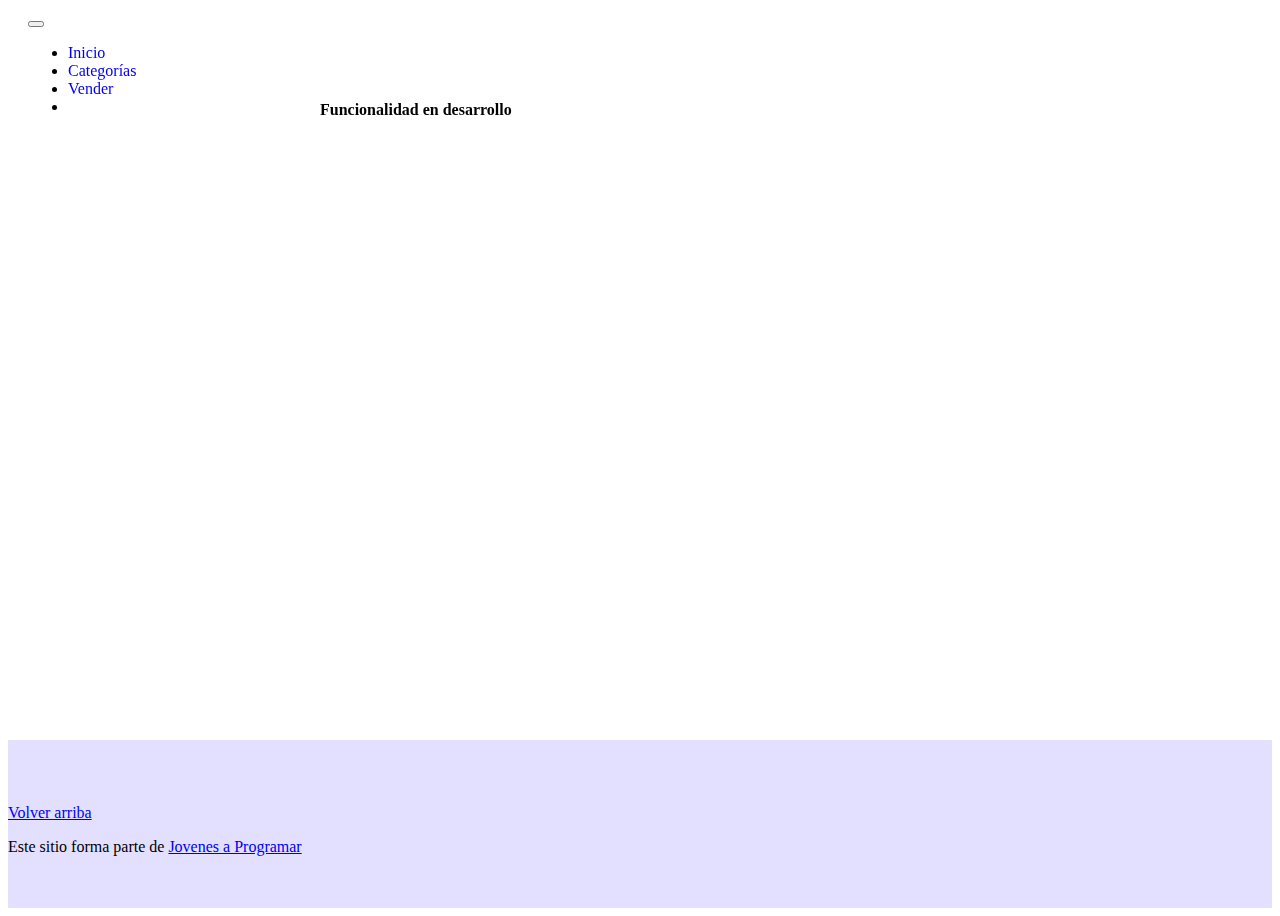
==== cart.html @ 246183b0 "arreglo de estilos y pop up" ====
<!DOCTYPE html>
<html lang="es">

  <head>
    <meta http-equiv="Content-Type" content="text/html; charset=UTF-8">
    <meta name="viewport"
      content="width=device-width, initial-scale=1, shrink-to-fit=no">
    <title>eMercado - Todo lo que busques está aquí</title>
    <link
      href="https://fonts.googleapis.com/css?family=Raleway:300,300i,400,400i,700,700i,900,900i"
      rel="stylesheet">
    <link href="css/bootstrap.min.css" rel="stylesheet">
    <link href="css/font-awesome.min.css" rel="stylesheet">
    <link href="css/styles.css" rel="stylesheet">
  </head>

  <body>
    <div id="contenido">
      <nav class="navbar navbar-expand-lg navbar-dark bg-dark p-1">
        <div class="container">
          <button class="navbar-toggler" type="button" data-bs-toggle="collapse"
            data-bs-target="#navbarNav"
            aria-controls="navbarNav" aria-expanded="false"
            aria-label="Toggle navigation">
            <span class="navbar-toggler-icon"></span>
          </button>
          <div class="collapse navbar-collapse" id="navbarNav">
            <ul class="navbar-nav w-100 justify-content-between">
              <li class="nav-item">
                <a class="nav-link" href="index.html">Inicio</a>
              </li>
              <li class="nav-item">
                <a class="nav-link" href="categories.html">Categorías</a>
              </li>
              <li class="nav-item">
                <a class="nav-link" href="sell.html">Vender</a>
              </li>
              <li class="nav-item">
              </li>
            </ul>
          </div>
        </div>
      </nav>
      <main>
        <div class="container">
          <div class="alert alert-danger text-center" role="alert">
            <h4 class="alert-heading">Funcionalidad en desarrollo</h4>
          </div>
        </div>
      </main>
      <footer class="text-muted">
        <div class="container">
          <p class="float-end">
            <a href="#">Volver arriba</a>
          </p>
          <p>Este sitio forma parte de <a
              href="https://jovenesaprogramar.edu.uy/" target="_blank">Jovenes a
              Programar</a></p>
        </div>
      </footer>
      <div id="spinner-wrapper">
        <div class="lds-ring">
          <div></div>
          <div></div>
          <div></div>
          <div></div>
        </div>
      </div>
    </div>
    <div id="loginPopup" class="popup">
      <div class="popup-content">
        <p>Debes estar logueado para acceder a este contenido.</p>
        <button id="loginButton">Iniciar Sesión</button>
      </div>
    </div>
    <script src="js/bootstrap.bundle.min.js"></script>
    <script src="js/init.js"></script>
    <script src="js/cart.js"></script>
  </body>

</html>
---- css/styles.css ----
:root {
  --bg-color: #e3e0ff;
  --bg-color-2: #8d88dc;

  --pink-1: #ffd6ff;
  --pink-2: #ffc8ff;
  --light-purple-1: #e7c6ff;
  --light-purple-2: #e2b9ff;
  --purple-1: #c8b6ff;
  --purple-2: #beaaff;
  --blue-1: #b8c0ff;
  --blue-2: #aab4ff;
  --light-blue-1: #bbd0ff;
  --light-blue-2: #afc9ff;
}
.img-encabezado{
  background-image: url(/img/banner.jpg);
  margin-bottom: 15px;
}
.box-item{
  gap: 15px;
}
.encabezado-cat{
  margin-right: 35%;
}

#background{
  background-color: #e3e0ff;
}
.list-group-item-action{
  transition: transform 0.3s ease;
  cursor: pointer;
  border-radius: 10px;
}
.list-group-item-action:hover{
  transform: scale(1.01);
  border-style: inset;
}
.jumbotron,
.card-body,
.container,
.site-header {
  font-family: "Verdana", serif !important;
}

.jumbotron .display-4 {
  font-weight: bold;
}
.m-3{
  background-color: #d1c1ff;
  border-radius: 5px;
  text-align: center;
  border-style: inset;
  border:2px solid #e4dde8;
}


nav a {
  text-decoration: none;
}

.bd-placeholder-img {
  font-size: 1.125rem;
  text-anchor: middle;
  -webkit-user-select: none;
  -moz-user-select: none;
  -ms-user-select: none;
  user-select: none;
}

@media (min-width: 768px) {
  .bd-placeholder-img-lg {
    font-size: 3.5rem;
  }
}

.jumbotron {
  height: 50vh;
  padding: 5em inherit;
  margin-bottom: 0;
  background-color: #53c0fb;
  background: url("../img/cover_back.png");
  background-size: cover;
  background-position: center;
  background-repeat: no-repeat;
  color: black;
  font-weight: bold;
}

@media (min-width: 768px) {
  .jumbotron {
    padding-top: 6rem;
    padding-bottom: 6rem;
  }
}

.jumbotron p:last-child {
  margin-bottom: 0;
}

.jumbotron-heading {
  font-weight: 300;
}

.jumbotron .container {
  max-width: 40rem;
  background-color: rgba(255, 255, 255, 0.5);
  border-radius: 10px;
  text-shadow: 1px 1px 2px grey;
}

.jumbotron .lead {
  font-size: 38px;
}

footer {
  background-color:  #e3e0ff ;
  padding-top: 3rem;
  padding-bottom: 3rem;
}

footer p {
  margin-bottom: 0.25rem;
}

.site-header a {
  color: white;
  transition: ease-in-out color 0.15s;
}

.site-header .dropdown-menu a {
  color: black;
}

.dropzone {
  border: 2px dashed #0087f7;
  border-radius: 5px;
  background: white;
}

.img-fit {
  max-height: 100%;
}

.alert {
  position: fixed;
  top: 80px;
  width: 50%;
  left: 50%;
  transform: translate(-50%, 0);
}

.lds-ring {
  display: inline-block;
  position: relative;
  width: 64px;
  height: 64px;
  top: 50%;
  left: 50%;
}

.cursor-active {
  cursor: pointer;
}

.left {
  float: left;
  padding: 4px;
  background-color: rgba(255, 255, 255, 0.5);
}

.lds-ring div {
  box-sizing: border-box;
  display: block;
  position: absolute;
  width: 51px;
  height: 51px;
  margin: 6px;
  border: 6px solid #fff;
  border-radius: 50%;
  animation: lds-ring 1.2s cubic-bezier(0.5, 0, 0.5, 1) infinite;
  border-color: #fff transparent transparent transparent;
}

.lds-ring div:nth-child(1) {
  animation-delay: -0.45s;
}

.lds-ring div:nth-child(2) {
  animation-delay: -0.3s;
}

.lds-ring div:nth-child(3) {
  animation-delay: -0.15s;
}

@keyframes lds-ring {
  0% {
    transform: rotate(0deg);
  }

  100% {
    transform: rotate(360deg);
  }
}

.signin {
  width: 100%;
  max-width: 330px;
  padding: 15px;
  margin: auto;
}

#spinner-wrapper {
  position: fixed;
  background-color: rgba(0, 0, 0, 0.5);
  width: 100%;
  height: 100%;
  top: 0;
  left: 0;
  z-index: 1021;
  display: none;
}

main {
  min-height: calc(100vh - 210px);
}

.custom-card{
  transition: all 0.5s ease-in-out ;
}
.custom-card:hover {
  color: inherit;
  text-decoration: inherit;
  transform: scale(1.05);
}

.checked {
  color: orange;
}

.navbar {
  padding: 10px 20px;
  position: fixed;
  top: 0;
  width: 100%;
  z-index: 1000;
}
main {
  margin-top: 50px;
}

.navbar ul li {
  cursor: pointer;
}

#contenido {
  pointer-events: all;
  
}

.popup {
  display: none;
  position: fixed;
  top: 0;
  left: 0;
  width: 100%;
  height: 100%;
  justify-content: center;
  align-items: center;
}

.popup::before {
  content: "";
  position: absolute;
  top: -10px;
  left: -10px;
  right: -10px;
  bottom: -10px;
  backdrop-filter: blur(3px);
  z-index: -1;
}
#loginButton{
  font-size: 14px;
  font-family:Arial, Helvetica, sans-serif;
  border-color: rgba(207, 207, 207, 0.998);
  border-radius: 5px;
  background-color:#afd4f2;
}
.popup-content {
  background-color: rgba(236, 217, 243, 0.844);
  padding: 20px;
  border-color: rgba(207, 207, 207, 0.387);
  border-radius: 5px;
border-style: inset;
  border-radius: 5px;
  text-align: center;
}
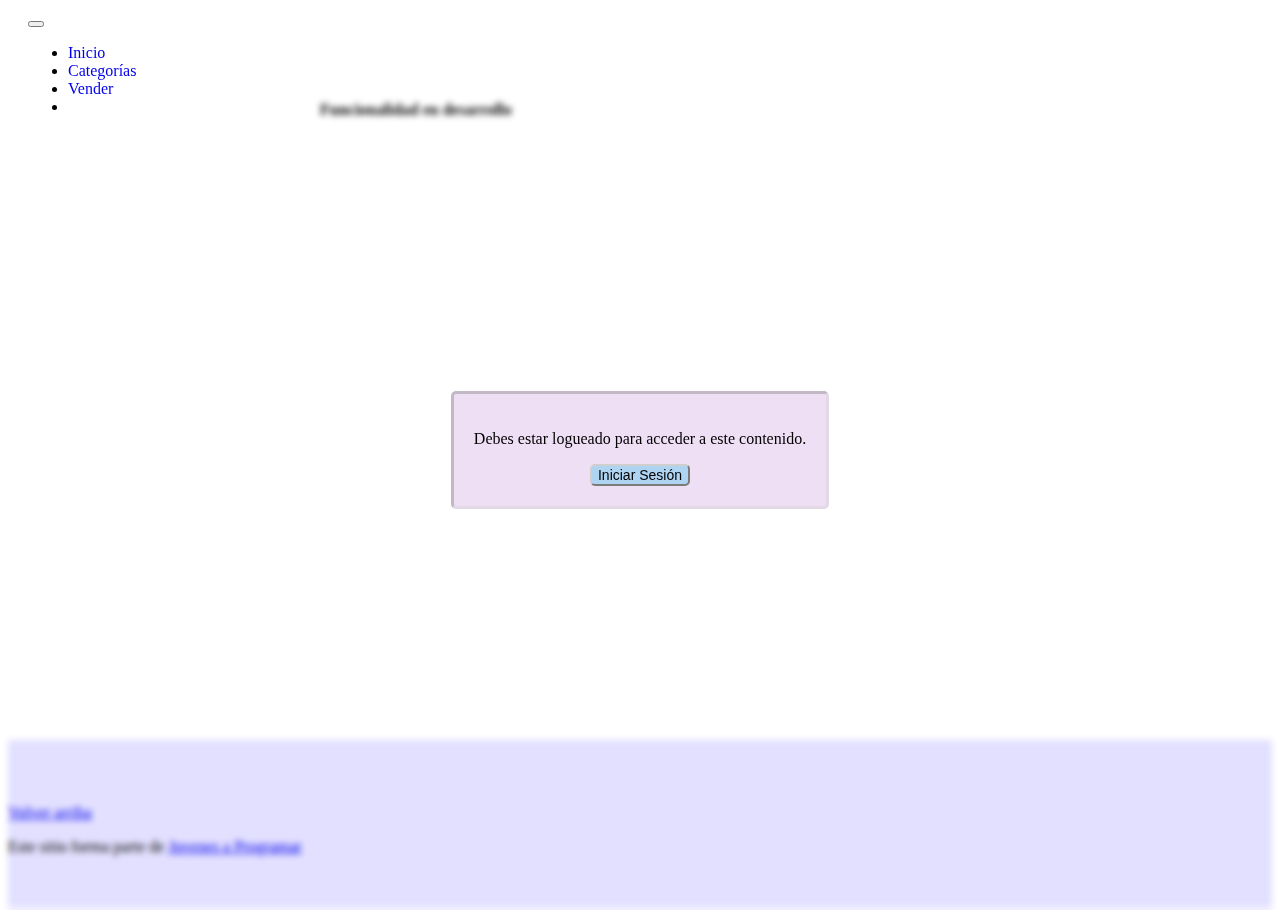
==== commit 14e57e30: "arregle el login obligatorio y la aparicion del mail en la var" ====
--- a/cart.html
+++ b/cart.html
@@ -75,6 +75,7 @@
     </div>
     <script src="js/bootstrap.bundle.min.js"></script>
     <script src="js/init.js"></script>
+    <script src="js/loginPopUp.js"></script>
     <script src="js/cart.js"></script>
   </body>
 
--- a/css/styles.css
+++ b/css/styles.css
@@ -55,10 +55,6 @@
 }
 
 
-nav a {
-  text-decoration: none;
-}
-
 .bd-placeholder-img {
   font-size: 1.125rem;
   text-anchor: middle;
@@ -66,12 +62,6 @@
   -moz-user-select: none;
   -ms-user-select: none;
   user-select: none;
-}
-
-@media (min-width: 768px) {
-  .bd-placeholder-img-lg {
-    font-size: 3.5rem;
-  }
 }
 
 .jumbotron {
@@ -87,13 +77,6 @@
   font-weight: bold;
 }
 
-@media (min-width: 768px) {
-  .jumbotron {
-    padding-top: 6rem;
-    padding-bottom: 6rem;
-  }
-}
-
 .jumbotron p:last-child {
   margin-bottom: 0;
 }
@@ -111,6 +94,27 @@
 
 .jumbotron .lead {
   font-size: 38px;
+}
+
+.navbar {
+  padding: 10px 20px;
+  position: fixed;
+  top: 0;
+  width: 100%;
+  z-index: 1000;
+}
+
+nav a {
+  text-decoration: none;
+}
+
+.navbar ul li {
+  cursor: pointer;
+}
+
+main {
+  min-height: calc(100vh - 210px);
+  margin-top: 50px;
 }
 
 footer {
@@ -194,16 +198,6 @@
   animation-delay: -0.15s;
 }
 
-@keyframes lds-ring {
-  0% {
-    transform: rotate(0deg);
-  }
-
-  100% {
-    transform: rotate(360deg);
-  }
-}
-
 .signin {
   width: 100%;
   max-width: 330px;
@@ -222,8 +216,8 @@
   display: none;
 }
 
-main {
-  min-height: calc(100vh - 210px);
+.checked {
+  color: orange;
 }
 
 .custom-card{
@@ -246,6 +240,7 @@
   width: 100%;
   z-index: 1000;
 }
+
 main {
   margin-top: 50px;
 }
@@ -295,5 +290,6 @@
 border-style: inset;
   border-radius: 5px;
   text-align: center;
-}
-
+  cursor:pointer;
+}
+
